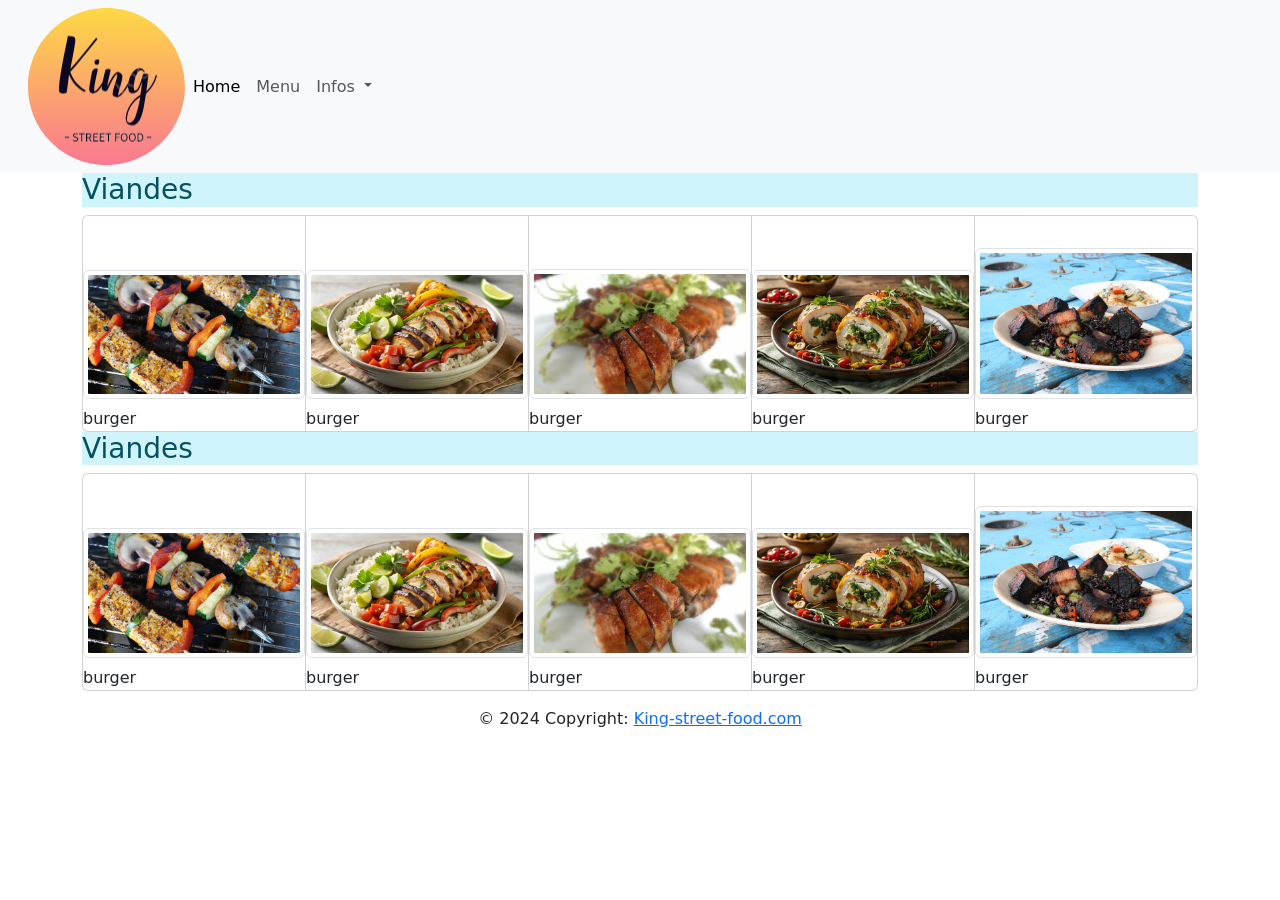
==== carte.html @ 1feaa7d7 "mouvement des pages html et copie de la navbar" ====
<!doctype html>
<html lang="en">

<head>
    <meta charset="utf-8">
    <meta name="viewport" content="width=device-width, initial-scale=1">
    <title>King's Menu</title>
    <link href="https://cdn.jsdelivr.net/npm/bootstrap@5.3.3/dist/css/bootstrap.min.css" rel="stylesheet"
        integrity="sha384-QWTKZyjpPEjISv5WaRU9OFeRpok6YctnYmDr5pNlyT2bRjXh0JMhjY6hW+ALEwIH" crossorigin="anonymous">
</head>

<body>
    <!--Navbar-->
    <container>
        <nav class="navbar navbar-expand-lg navbar-light bg-light">
            <div class="container-fluid">
                <a class="navbar-brand" href="#"></a>
                <img src="assets/images/logo.png">
                <button class="navbar-toggler" type="button" data-bs-toggle="collapse"
                    data-bs-target="#navbarSupportedContent" aria-controls="navbarSupportedContent"
                    aria-expanded="false" aria-label="Toggle navigation">
                    <span class="navbar-toggler-icon"></span>
                </button>
                <div class="collapse navbar-collapse" id="navbarSupportedContent">
                    <ul class="navbar-nav me-auto mb-2 mb-lg-0">
                        <li class="nav-item">
                            <a class="nav-link active" aria-current="page"
                                href="https://nategithub9.github.io/official-king-street-food/">Home</a>
                        </li>
                        <li class="nav-item">
                            <a class="nav-link" href="assets/pages/carte.html">Menu</a>
                        </li>
                        <li class="nav-item dropdown">
                            <a class="nav-link dropdown-toggle" href="#" id="navbarDropdown" role="button"
                                data-bs-toggle="dropdown" aria-expanded="false">
                                Infos
                            </a>
                            <ul class="dropdown-menu" aria-labelledby="navbarDropdown">
                                <li><a class="dropdown-item" href="assets/pages/streets.html">Emplacements</a></li>
                                <li><a class="dropdown-item" href="assets/pages/photo.html">Photos</a></li>
                                <li>
                                    <hr class="dropdown-divider">
                                </li>
                                <li><a class="dropdown-item" href="assets/pages/contact.html">Contactez-nous</a></li>
                            </ul>
                        </li>
                    </ul>
                </div>
            </div>
        </nav>
    </container>

    <div class="container">
        <div class="row">
            <div class="col">
                <h3 class="list-group-item list-group-item-info">Viandes</h3>
                <div class="card-group">
                    <div class="card">
                        <img>
                        <div class="card-body"></div>
                        <img src="assets/images/brochette-poulet.jpg" alt="..." class="img-thumbnail">
                        <h5 class="card-title"></h5>burger
                    </div>
                    <div class="card">
                        <img>
                        <div class="card-body"></div>
                        <img src="assets/images/lime.jpg" alt="..." class="img-thumbnail">
                        <h5 class="card-title"></h5>burger
                    </div>
                    <div class="card">
                        <img>
                        <div class="card-body"></div>
                        <img src="assets/images/duck.jpg" alt="..." class="img-thumbnail">
                        <h5 class="card-title"></h5>burger
                    </div>
                    <div class="card">
                        <img>
                        <div class="card-body"></div>
                        <img src="assets/images/fourre.jpg" alt="..." class="img-thumbnail">
                        <h5 class="card-title"></h5>burger
                    </div>
                    <div class="card">
                        <img>
                        <div class="card-body"></div>
                        <img src="assets/images/chicken.jpg" alt="..." class="img-thumbnail">
                        <h5 class="card-title"></h5>burger
                    </div>
                </div>
                <h3 class="list-group-item list-group-item-info">Viandes</h3>
                <div class="card-group">
                    <div class="card">
                        <img>
                        <div class="card-body"></div>
                        <img src="assets/images/brochette-poulet.jpg" alt="..." class="img-thumbnail">
                        <h5 class="card-title"></h5>burger
                    </div>
                    <div class="card">
                        <img>
                        <div class="card-body"></div>
                        <img src="assets/images/lime.jpg" alt="..." class="img-thumbnail">
                        <h5 class="card-title"></h5>burger
                    </div>
                    <div class="card">
                        <img>
                        <div class="card-body"></div>
                        <img src="assets/images/duck.jpg" alt="..." class="img-thumbnail">
                        <h5 class="card-title"></h5>burger
                    </div>
                    <div class="card">
                        <img>
                        <div class="card-body"></div>
                        <img src="assets/images/fourre.jpg" alt="..." class="img-thumbnail">
                        <h5 class="card-title"></h5>burger
                    </div>
                    <div class="card">
                        <img>
                        <div class="card-body"></div>
                        <img src="assets/images/chicken.jpg" alt="..." class="img-thumbnail">
                        <h5 class="card-title"></h5>burger
                    </div>
                </div>
            </div>
        </div>
    </div>



    <div class="footer-copyright text-center py-3 bgfooter">© 2024 Copyright: <a
            href="https://nategithub9.github.io/official-king-street-food">King-street-food.com</a>
    </div>

    <script src="https://cdn.jsdelivr.net/npm/bootstrap@5.3.3/dist/js/bootstrap.bundle.min.js"
        integrity="sha384-YvpcrYf0tY3lHB60NNkmXc5s9fDVZLESaAA55NDzOxhy9GkcIdslK1eN7N6jIeHz"
        crossorigin="anonymous"></script>

</body>

</html>
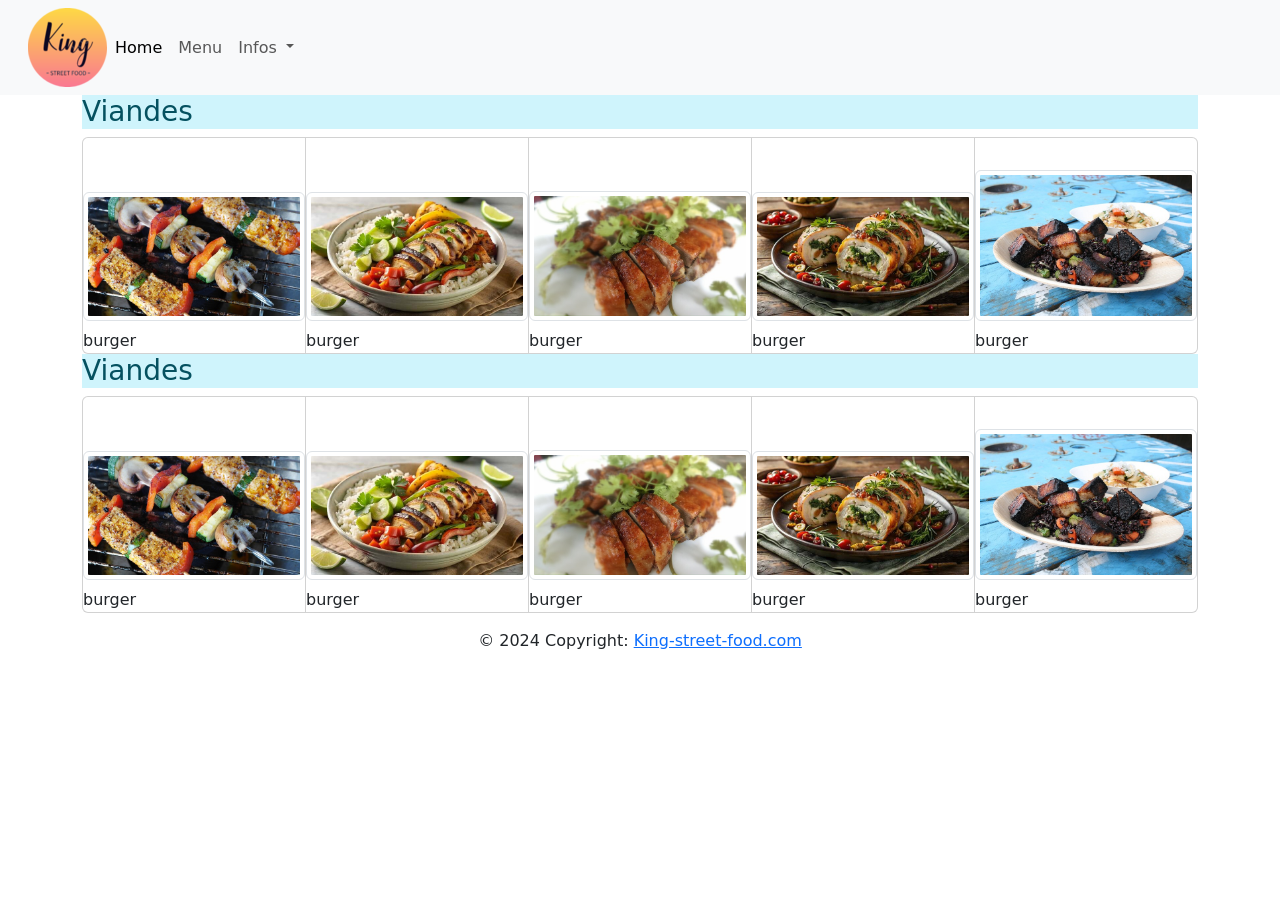
==== commit 977d70fc: "descriptions alt" ====
--- a/carte.html
+++ b/carte.html
@@ -15,7 +15,7 @@
         <nav class="navbar navbar-expand-lg navbar-light bg-light">
             <div class="container-fluid">
                 <a class="navbar-brand" href="#"></a>
-                <img src="assets/images/logo.png">
+                <img src="assets/images/logo.png" alt="logo" title="logo">
                 <button class="navbar-toggler" type="button" data-bs-toggle="collapse"
                     data-bs-target="#navbarSupportedContent" aria-controls="navbarSupportedContent"
                     aria-expanded="false" aria-label="Toggle navigation">
@@ -28,7 +28,7 @@
                                 href="https://nategithub9.github.io/official-king-street-food/">Home</a>
                         </li>
                         <li class="nav-item">
-                            <a class="nav-link" href="assets/pages/carte.html">Menu</a>
+                            <a class="nav-link" href="carte.html">Menu</a>
                         </li>
                         <li class="nav-item dropdown">
                             <a class="nav-link dropdown-toggle" href="#" id="navbarDropdown" role="button"
@@ -36,12 +36,12 @@
                                 Infos
                             </a>
                             <ul class="dropdown-menu" aria-labelledby="navbarDropdown">
-                                <li><a class="dropdown-item" href="assets/pages/streets.html">Emplacements</a></li>
-                                <li><a class="dropdown-item" href="assets/pages/photo.html">Photos</a></li>
+                                <li><a class="dropdown-item" href="streets.html">Emplacements</a></li>
+                                <li><a class="dropdown-item" href="photo.html">Photos</a></li>
                                 <li>
                                     <hr class="dropdown-divider">
                                 </li>
-                                <li><a class="dropdown-item" href="assets/pages/contact.html">Contactez-nous</a></li>
+                                <li><a class="dropdown-item" href="contact.html">Contactez-nous</a></li>
                             </ul>
                         </li>
                     </ul>
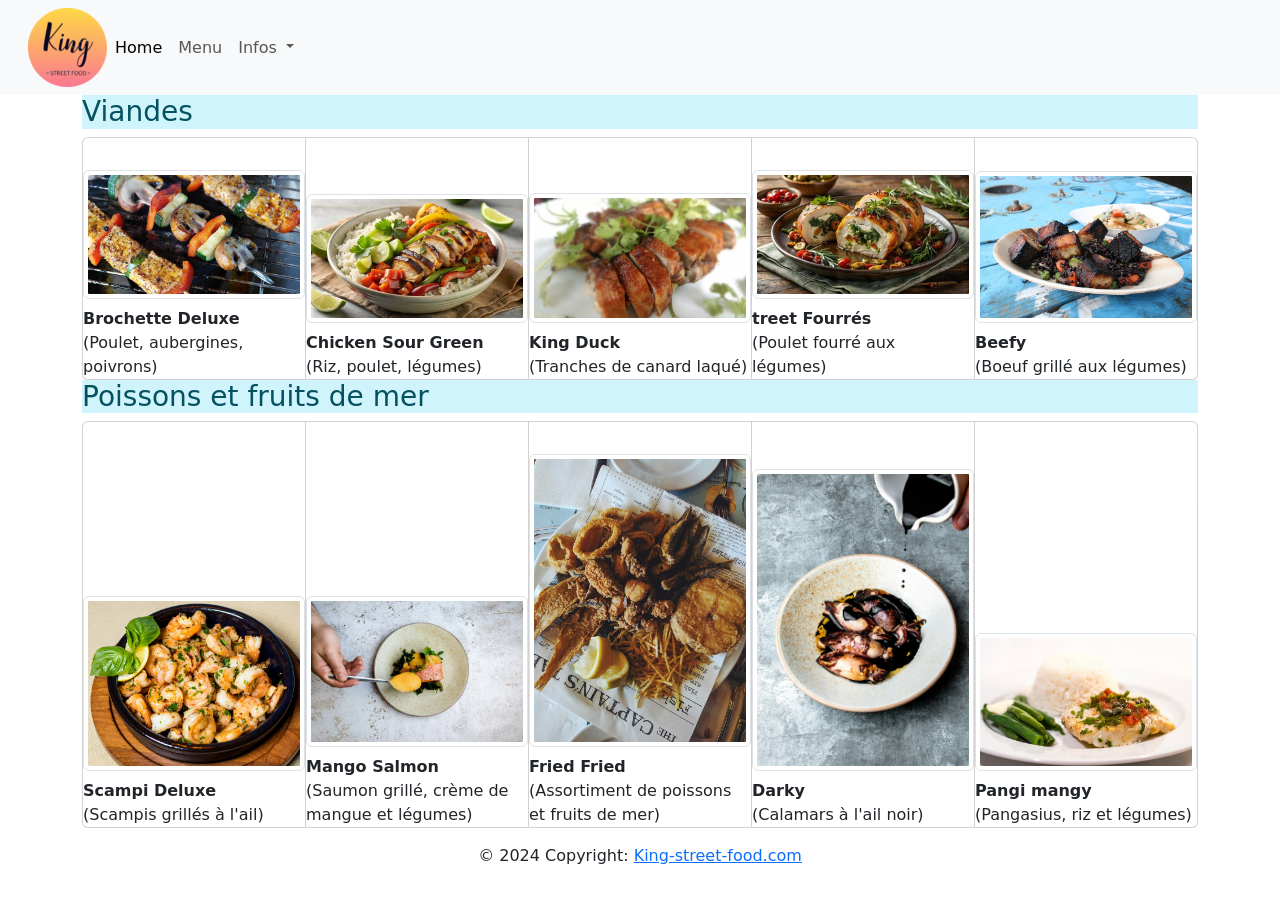
==== commit 68267f5b: "ajout de 6 images + descriptions" ====
--- a/carte.html
+++ b/carte.html
@@ -11,44 +11,44 @@
 
 <body>
     <!--Navbar-->
-    <container>
-        <nav class="navbar navbar-expand-lg navbar-light bg-light">
-            <div class="container-fluid">
-                <a class="navbar-brand" href="#"></a>
-                <img src="assets/images/logo.png" alt="logo" title="logo">
-                <button class="navbar-toggler" type="button" data-bs-toggle="collapse"
-                    data-bs-target="#navbarSupportedContent" aria-controls="navbarSupportedContent"
-                    aria-expanded="false" aria-label="Toggle navigation">
-                    <span class="navbar-toggler-icon"></span>
-                </button>
-                <div class="collapse navbar-collapse" id="navbarSupportedContent">
-                    <ul class="navbar-nav me-auto mb-2 mb-lg-0">
-                        <li class="nav-item">
-                            <a class="nav-link active" aria-current="page"
-                                href="https://nategithub9.github.io/official-king-street-food/">Home</a>
-                        </li>
-                        <li class="nav-item">
-                            <a class="nav-link" href="carte.html">Menu</a>
-                        </li>
-                        <li class="nav-item dropdown">
-                            <a class="nav-link dropdown-toggle" href="#" id="navbarDropdown" role="button"
-                                data-bs-toggle="dropdown" aria-expanded="false">
-                                Infos
-                            </a>
-                            <ul class="dropdown-menu" aria-labelledby="navbarDropdown">
-                                <li><a class="dropdown-item" href="streets.html">Emplacements</a></li>
-                                <li><a class="dropdown-item" href="photo.html">Photos</a></li>
-                                <li>
-                                    <hr class="dropdown-divider">
-                                </li>
-                                <li><a class="dropdown-item" href="contact.html">Contactez-nous</a></li>
-                            </ul>
-                        </li>
-                    </ul>
-                </div>
+
+    <nav class="navbar navbar-expand-lg navbar-light bg-light">
+        <div class="container-fluid">
+            <a class="navbar-brand" href="#"></a>
+            <img src="assets/images/logo.png" alt="logo" title="logo">
+            <button class="navbar-toggler" type="button" data-bs-toggle="collapse"
+                data-bs-target="#navbarSupportedContent" aria-controls="navbarSupportedContent" aria-expanded="false"
+                aria-label="Toggle navigation">
+                <span class="navbar-toggler-icon"></span>
+            </button>
+            <div class="collapse navbar-collapse" id="navbarSupportedContent">
+                <ul class="navbar-nav me-auto mb-2 mb-lg-0">
+                    <li class="nav-item">
+                        <a class="nav-link active" aria-current="page"
+                            href="https://nategithub9.github.io/official-king-street-food/">Home</a>
+                    </li>
+                    <li class="nav-item">
+                        <a class="nav-link" href="carte.html">Menu</a>
+                    </li>
+                    <li class="nav-item dropdown">
+                        <a class="nav-link dropdown-toggle" href="#" id="navbarDropdown" role="button"
+                            data-bs-toggle="dropdown" aria-expanded="false">
+                            Infos
+                        </a>
+                        <ul class="dropdown-menu" aria-labelledby="navbarDropdown">
+                            <li><a class="dropdown-item" href="streets.html">Emplacements</a></li>
+                            <li><a class="dropdown-item" href="photo.html">Photos</a></li>
+                            <li>
+                                <hr class="dropdown-divider">
+                            </li>
+                            <li><a class="dropdown-item" href="contact.html">Contactez-nous</a></li>
+                        </ul>
+                    </li>
+                </ul>
             </div>
-        </nav>
-    </container>
+        </div>
+    </nav>
+
 
     <div class="container">
         <div class="row">
@@ -58,65 +58,65 @@
                     <div class="card">
                         <img>
                         <div class="card-body"></div>
-                        <img src="assets/images/brochette-poulet.jpg" alt="..." class="img-thumbnail">
-                        <h5 class="card-title"></h5>burger
+                        <img src="assets/images/brochette-poulet.jpg" alt="Brochette Deluxe" class="img-thumbnail">
+                        <h5 class="card-title"></h5><strong>Brochette Deluxe</strong>(Poulet, aubergines, poivrons)
                     </div>
                     <div class="card">
                         <img>
                         <div class="card-body"></div>
-                        <img src="assets/images/lime.jpg" alt="..." class="img-thumbnail">
-                        <h5 class="card-title"></h5>burger
+                        <img src="assets/images/lime.jpg" alt="Chicken Sour Green" class="img-thumbnail">
+                        <h5 class="card-title"></h5><strong>Chicken Sour Green</strong> (Riz, poulet, légumes)
                     </div>
                     <div class="card">
                         <img>
                         <div class="card-body"></div>
-                        <img src="assets/images/duck.jpg" alt="..." class="img-thumbnail">
-                        <h5 class="card-title"></h5>burger
+                        <img src="assets/images/duck.jpg" alt="King Duck" class="img-thumbnail">
+                        <h5 class="card-title"></h5><strong>King Duck</strong> (Tranches de canard laqué)
                     </div>
                     <div class="card">
                         <img>
                         <div class="card-body"></div>
-                        <img src="assets/images/fourre.jpg" alt="..." class="img-thumbnail">
-                        <h5 class="card-title"></h5>burger
+                        <img src="assets/images/fourre.jpg" alt="Street Fourrés" class="img-thumbnail">
+                        <h5 class="card-title"></h5><strong>treet Fourrés</strong> (Poulet fourré aux légumes)
                     </div>
                     <div class="card">
                         <img>
                         <div class="card-body"></div>
-                        <img src="assets/images/chicken.jpg" alt="..." class="img-thumbnail">
-                        <h5 class="card-title"></h5>burger
+                        <img src="assets/images/chicken.jpg" alt="Beefy" class="img-thumbnail">
+                        <h5 class="card-title"></h5><strong>Beefy</strong> (Boeuf grillé aux légumes)
                     </div>
                 </div>
-                <h3 class="list-group-item list-group-item-info">Viandes</h3>
+                <h3 class="list-group-item list-group-item-info">Poissons et fruits de mer</h3>
                 <div class="card-group">
                     <div class="card">
                         <img>
                         <div class="card-body"></div>
-                        <img src="assets/images/brochette-poulet.jpg" alt="..." class="img-thumbnail">
-                        <h5 class="card-title"></h5>burger
+                        <img src="assets/images/1_scampi_shrimp.jpg" alt="Scampi Deluxe" class="img-thumbnail">
+                        <h5 class="card-title"></h5><strong>Scampi Deluxe</strong> (Scampis grillés à l'ail)
                     </div>
                     <div class="card">
                         <img>
                         <div class="card-body"></div>
-                        <img src="assets/images/lime.jpg" alt="..." class="img-thumbnail">
-                        <h5 class="card-title"></h5>burger
+                        <img src="assets/images/2_salmon.jpg" alt="Mango Salmon" class="img-thumbnail">
+                        <h5 class="card-title"></h5><strong>Mango Salmon</strong> (Saumon grillé, crème de mangue et légumes)
                     </div>
                     <div class="card">
                         <img>
                         <div class="card-body"></div>
-                        <img src="assets/images/duck.jpg" alt="..." class="img-thumbnail">
-                        <h5 class="card-title"></h5>burger
+                        <img src="assets/images/3_fried_fish.jpg" alt="Fried Fried" class="img-thumbnail">
+                        <h5 class="card-title"></h5><strong>Fried Fried</strong> (Assortiment de poissons et fruits de mer)
                     </div>
                     <div class="card">
                         <img>
                         <div class="card-body"></div>
-                        <img src="assets/images/fourre.jpg" alt="..." class="img-thumbnail">
-                        <h5 class="card-title"></h5>burger
+                        <img src="assets/images/4_calamars.jpg" alt="Darky" class="img-thumbnail">
+                        <h5 class="card-title"></h5><strong>Darky</strong> (Calamars à l'ail noir)
                     </div>
                     <div class="card">
                         <img>
                         <div class="card-body"></div>
-                        <img src="assets/images/chicken.jpg" alt="..." class="img-thumbnail">
-                        <h5 class="card-title"></h5>burger
+                        <img src="assets/images/5_pangasius.jpg" alt="Pangi mangy" class="img-thumbnail">
+                        <h5 class="card-title"></h5><strong>Pangi mangy</strong> (Pangasius, riz et légumes)
                     </div>
                 </div>
             </div>
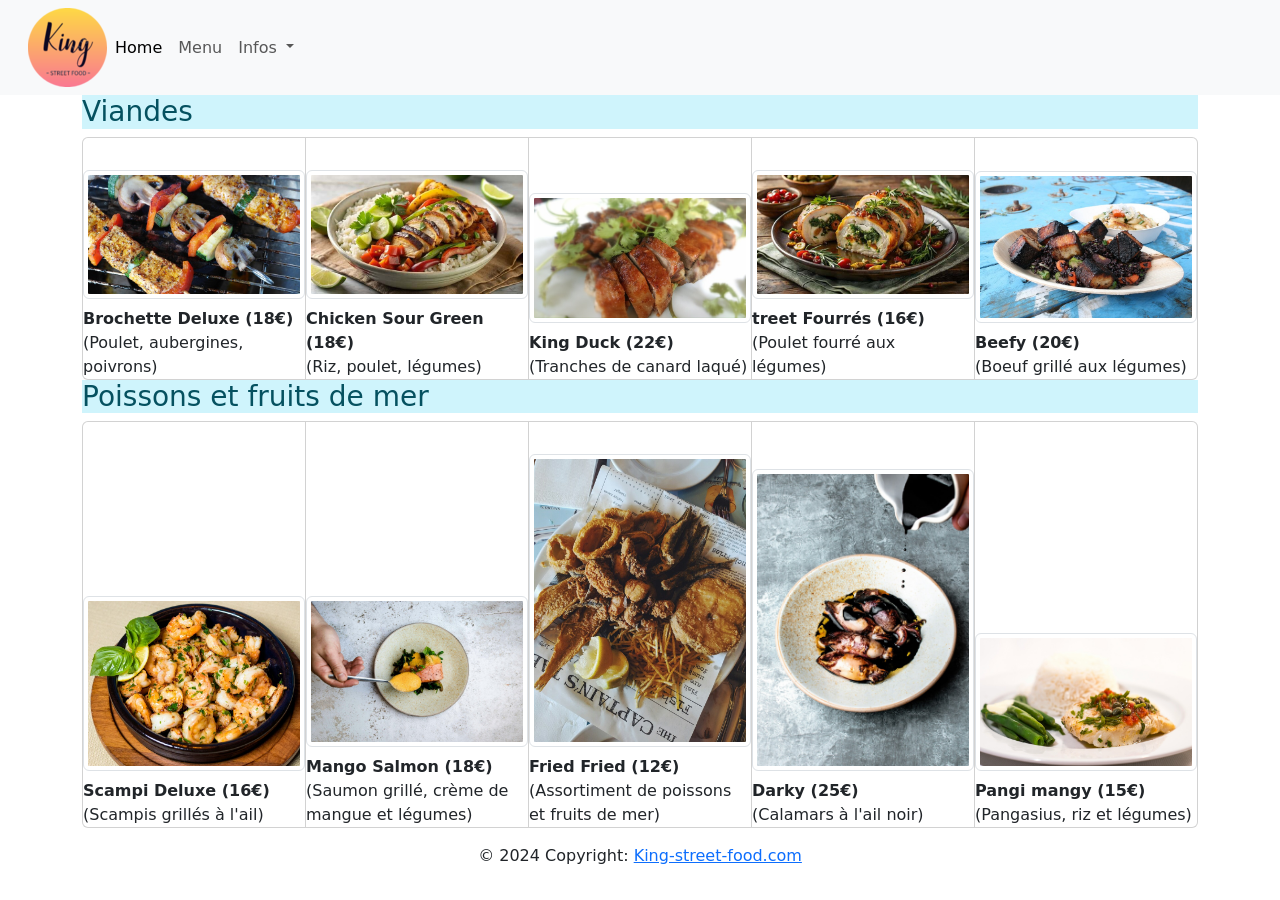
==== commit bfeccb8d: "ajout page + modification image" ====
--- a/carte.html
+++ b/carte.html
@@ -36,6 +36,7 @@
                             Infos
                         </a>
                         <ul class="dropdown-menu" aria-labelledby="navbarDropdown">
+                            <li><a class="dropdown-item" href="notre_histoire.html">Notre histoire</a></li>
                             <li><a class="dropdown-item" href="streets.html">Emplacements</a></li>
                             <li><a class="dropdown-item" href="photo.html">Photos</a></li>
                             <li>
@@ -59,31 +60,31 @@
                         <img>
                         <div class="card-body"></div>
                         <img src="assets/images/brochette-poulet.jpg" alt="Brochette Deluxe" class="img-thumbnail">
-                        <h5 class="card-title"></h5><strong>Brochette Deluxe</strong>(Poulet, aubergines, poivrons)
+                        <h5 class="card-title"></h5><strong>Brochette Deluxe (18€)</strong>(Poulet, aubergines, poivrons)
                     </div>
                     <div class="card">
                         <img>
                         <div class="card-body"></div>
                         <img src="assets/images/lime.jpg" alt="Chicken Sour Green" class="img-thumbnail">
-                        <h5 class="card-title"></h5><strong>Chicken Sour Green</strong> (Riz, poulet, légumes)
+                        <h5 class="card-title"></h5><strong>Chicken Sour Green (18€)</strong> (Riz, poulet, légumes)
                     </div>
                     <div class="card">
                         <img>
                         <div class="card-body"></div>
                         <img src="assets/images/duck.jpg" alt="King Duck" class="img-thumbnail">
-                        <h5 class="card-title"></h5><strong>King Duck</strong> (Tranches de canard laqué)
+                        <h5 class="card-title"></h5><strong>King Duck (22€)</strong> (Tranches de canard laqué)
                     </div>
                     <div class="card">
                         <img>
                         <div class="card-body"></div>
                         <img src="assets/images/fourre.jpg" alt="Street Fourrés" class="img-thumbnail">
-                        <h5 class="card-title"></h5><strong>treet Fourrés</strong> (Poulet fourré aux légumes)
+                        <h5 class="card-title"></h5><strong>treet Fourrés (16€)</strong> (Poulet fourré aux légumes)
                     </div>
                     <div class="card">
                         <img>
                         <div class="card-body"></div>
                         <img src="assets/images/chicken.jpg" alt="Beefy" class="img-thumbnail">
-                        <h5 class="card-title"></h5><strong>Beefy</strong> (Boeuf grillé aux légumes)
+                        <h5 class="card-title"></h5><strong>Beefy (20€)</strong> (Boeuf grillé aux légumes)
                     </div>
                 </div>
                 <h3 class="list-group-item list-group-item-info">Poissons et fruits de mer</h3>
@@ -92,31 +93,31 @@
                         <img>
                         <div class="card-body"></div>
                         <img src="assets/images/1_scampi_shrimp.jpg" alt="Scampi Deluxe" class="img-thumbnail">
-                        <h5 class="card-title"></h5><strong>Scampi Deluxe</strong> (Scampis grillés à l'ail)
+                        <h5 class="card-title"></h5><strong>Scampi Deluxe (16€)</strong> (Scampis grillés à l'ail)
                     </div>
                     <div class="card">
                         <img>
                         <div class="card-body"></div>
                         <img src="assets/images/2_salmon.jpg" alt="Mango Salmon" class="img-thumbnail">
-                        <h5 class="card-title"></h5><strong>Mango Salmon</strong> (Saumon grillé, crème de mangue et légumes)
+                        <h5 class="card-title"></h5><strong>Mango Salmon (18€)</strong> (Saumon grillé, crème de mangue et légumes)
                     </div>
                     <div class="card">
                         <img>
                         <div class="card-body"></div>
                         <img src="assets/images/3_fried_fish.jpg" alt="Fried Fried" class="img-thumbnail">
-                        <h5 class="card-title"></h5><strong>Fried Fried</strong> (Assortiment de poissons et fruits de mer)
+                        <h5 class="card-title"></h5><strong>Fried Fried (12€)</strong> (Assortiment de poissons et fruits de mer)
                     </div>
                     <div class="card">
                         <img>
                         <div class="card-body"></div>
                         <img src="assets/images/4_calamars.jpg" alt="Darky" class="img-thumbnail">
-                        <h5 class="card-title"></h5><strong>Darky</strong> (Calamars à l'ail noir)
+                        <h5 class="card-title"></h5><strong>Darky (25€)</strong> (Calamars à l'ail noir)
                     </div>
                     <div class="card">
                         <img>
                         <div class="card-body"></div>
                         <img src="assets/images/5_pangasius.jpg" alt="Pangi mangy" class="img-thumbnail">
-                        <h5 class="card-title"></h5><strong>Pangi mangy</strong> (Pangasius, riz et légumes)
+                        <h5 class="card-title"></h5><strong>Pangi mangy (15€)</strong> (Pangasius, riz et légumes)
                     </div>
                 </div>
             </div>
